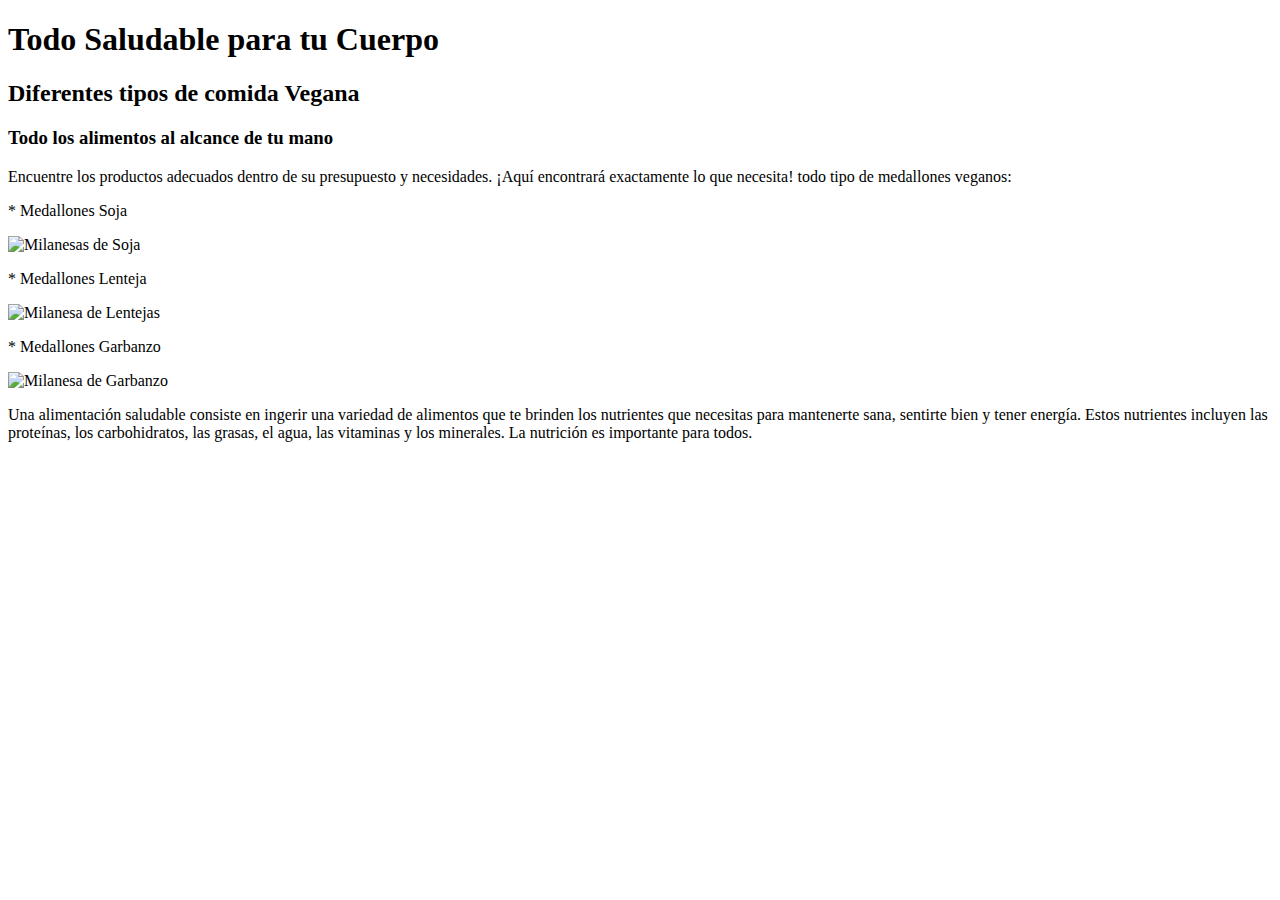
==== index.html @ 3be85d25 "Segundo commit" ====
<!DOCTYPE html>
<html lang="en">
<head>
    <meta charset="UTF-8">
    <title>Comida Saludable</title>
</head>
<body>
   <h1>Todo Saludable para tu Cuerpo</h1>
   <h2>Diferentes tipos de comida Vegana</h2>
   <h3>Todo los alimentos al alcance de tu mano</h3>
   <p>Encuentre los productos adecuados dentro de su presupuesto y necesidades. ¡Aquí encontrará exactamente lo que necesita! todo tipo de medallones veganos:</p>
   <p>* Medallones Soja</p>
   <img src="Soja.jpg" alt="Milanesas de Soja" height="600">
   <p>* Medallones Lenteja</p>
   <img src="Lenteja.jpg" alt="Milanesa de Lentejas" width="800">
   <p>* Medallones Garbanzo</p>
   <img src="Garbanzo.jpeg" alt="Milanesa de Garbanzo" height="600"> 
   <p>Una alimentación saludable consiste en ingerir una variedad de alimentos que te brinden los nutrientes que necesitas para mantenerte sana, sentirte bien y tener energía. Estos nutrientes incluyen las proteínas, los carbohidratos, las grasas, el agua, las vitaminas y los minerales. La nutrición es importante para todos.</p>
</body>
</html>
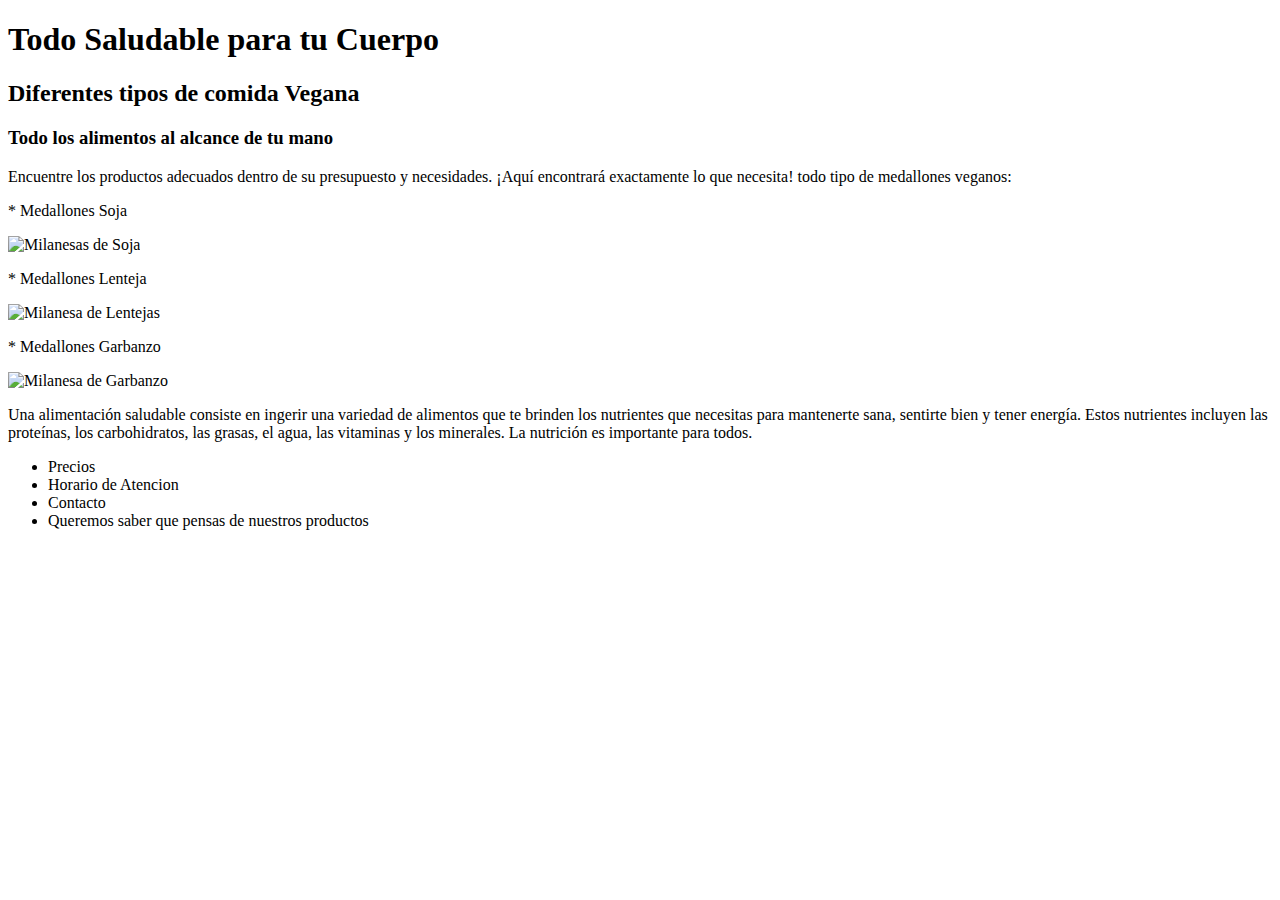
==== commit 89bf3c57: "Tabla de Horarios" ====
--- a/index.html
+++ b/index.html
@@ -16,5 +16,11 @@
    <p>* Medallones Garbanzo</p>
    <img src="Garbanzo.jpeg" alt="Milanesa de Garbanzo" height="600"> 
    <p>Una alimentación saludable consiste en ingerir una variedad de alimentos que te brinden los nutrientes que necesitas para mantenerte sana, sentirte bien y tener energía. Estos nutrientes incluyen las proteínas, los carbohidratos, las grasas, el agua, las vitaminas y los minerales. La nutrición es importante para todos.</p>
+   <ul>
+    <li>Precios</li>
+    <li>Horario de Atencion</li>
+    <li>Contacto</li>
+    <li>Queremos saber que pensas de nuestros productos</li>
+   </ul>
 </body>
 </html>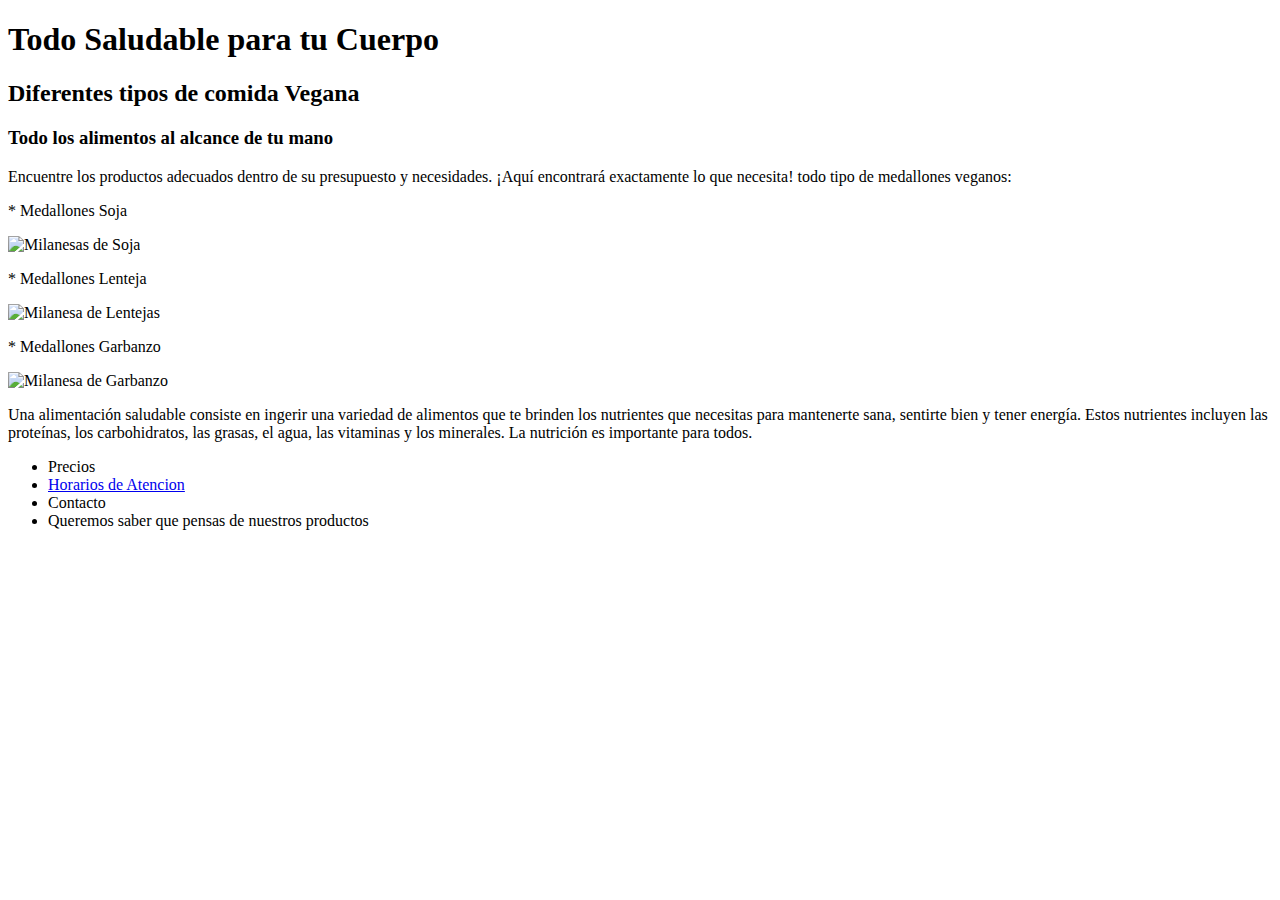
==== commit 94b91ecd: "Tarea Pestaña" ====
--- a/index.html
+++ b/index.html
@@ -17,10 +17,14 @@
    <img src="Garbanzo.jpeg" alt="Milanesa de Garbanzo" height="600"> 
    <p>Una alimentación saludable consiste en ingerir una variedad de alimentos que te brinden los nutrientes que necesitas para mantenerte sana, sentirte bien y tener energía. Estos nutrientes incluyen las proteínas, los carbohidratos, las grasas, el agua, las vitaminas y los minerales. La nutrición es importante para todos.</p>
    <ul>
+    <nav></nav>
     <li>Precios</li>
-    <li>Horario de Atencion</li>
+    <li>
+        <a href="Horarios.html" target="_blank"> Horarios de Atencion</a>
+    </li>
     <li>Contacto</li>
     <li>Queremos saber que pensas de nuestros productos</li>
+    </nav>
    </ul>
 </body>
 </html>